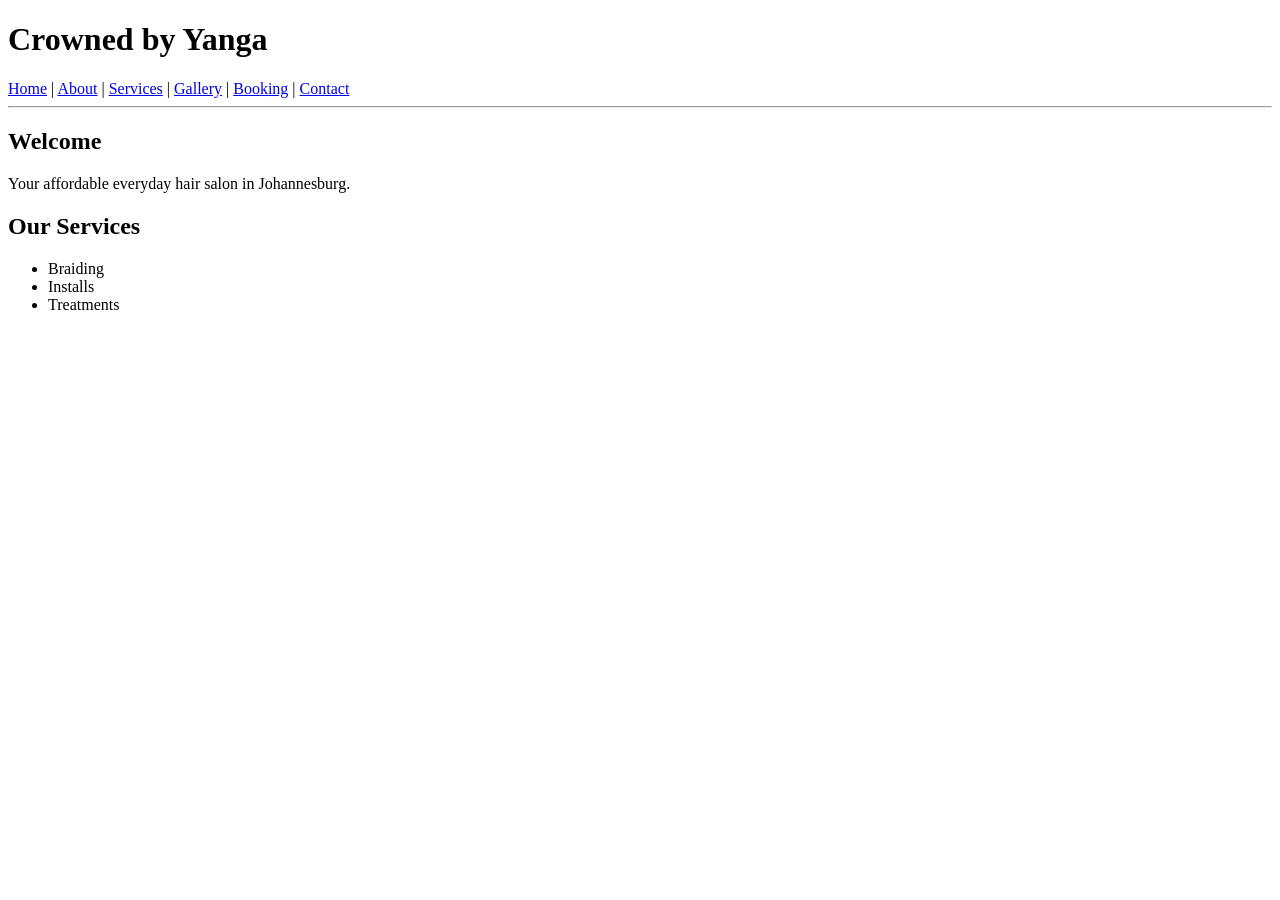
==== index.html @ ce4906f8 "Add files via upload" ====
<!DOCTYPE html>
<html>
<head>
    <title>Crowned by Yanga</title>
</head>
<body>

<h1>Crowned by Yanga</h1>

<!-- Navigation Menu -->
<nav>
    <a href="index.html">Home</a> |
    <a href="about.html">About</a> |
    <a href="services.html">Services</a> |
    <a href="gallery.html">Gallery</a> |
    <a href="booking.html">Booking</a> |
    <a href="contact.html">Contact</a>
</nav>

<hr>

<h2>Welcome</h2>
<p>Your affordable everyday hair salon in Johannesburg.</p>

<h2>Our Services</h2>
<ul>
    <li>Braiding</li>
    <li>Installs</li>
    <li>Treatments</li>
</ul>

</body>
</html>
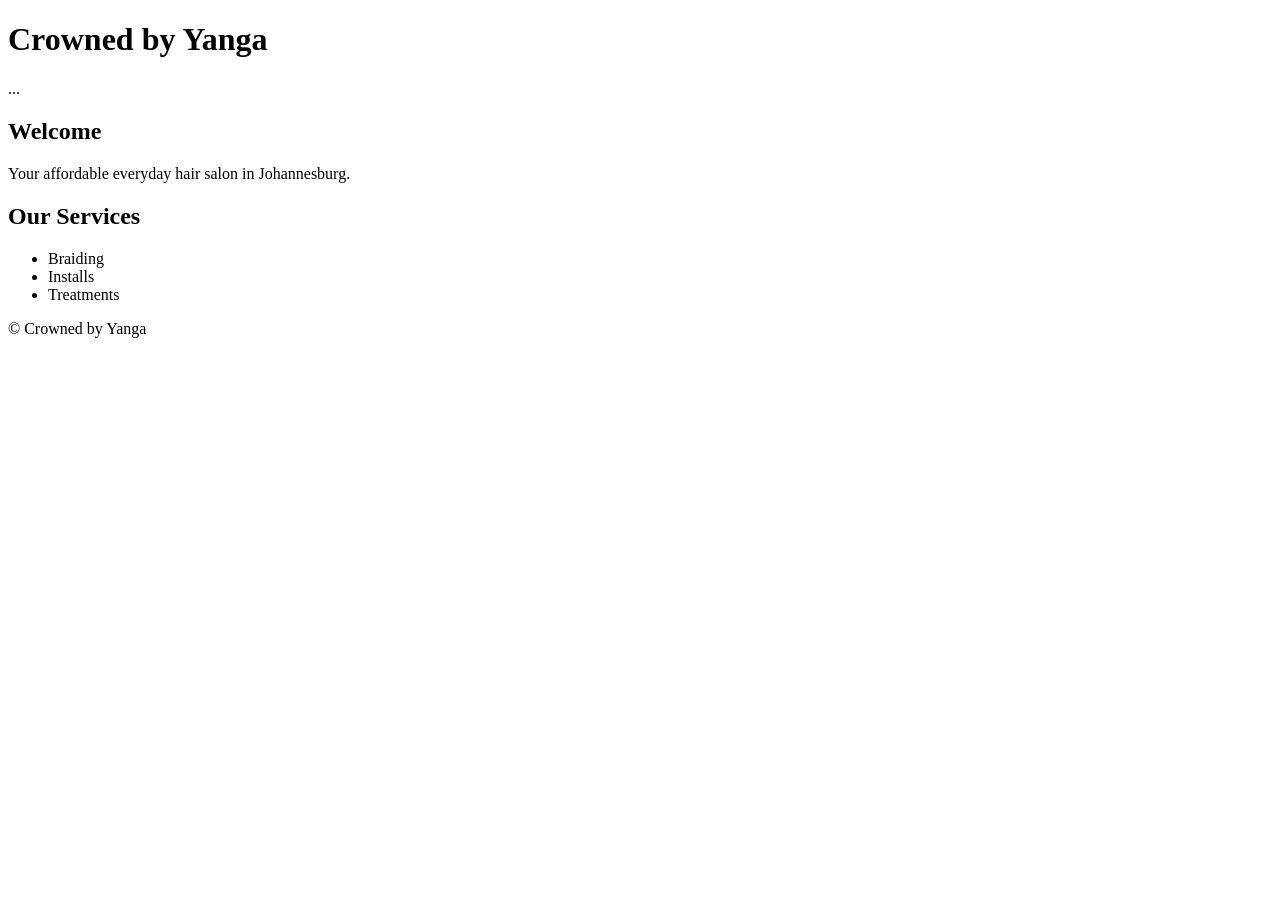
==== commit dc95658b: "Updated index.html" ====
--- a/index.html
+++ b/index.html
@@ -2,32 +2,40 @@
 <html>
 <head>
     <title>Crowned by Yanga</title>
+    <link rel="stylesheet" href="css/style.css">
 </head>
 <body>
 
-<h1>Crowned by Yanga</h1>
+<header>
+    <h1>Crowned by Yanga</h1>
 
-<!-- Navigation Menu -->
-<nav>
-    <a href="index.html">Home</a> |
-    <a href="about.html">About</a> |
-    <a href="services.html">Services</a> |
-    <a href="gallery.html">Gallery</a> |
-    <a href="booking.html">Booking</a> |
-    <a href="contact.html">Contact</a>
-</nav>
+    <!-- Navigation Menu -->
+    <nav>
+        ...
+    </nav>
+</header>
 
-<hr>
+<main>
 
-<h2>Welcome</h2>
-<p>Your affordable everyday hair salon in Johannesburg.</p>
+<section>
+    <h2>Welcome</h2>
+    <p>Your affordable everyday hair salon in Johannesburg.</p>
+</section>
 
-<h2>Our Services</h2>
-<ul>
-    <li>Braiding</li>
-    <li>Installs</li>
-    <li>Treatments</li>
-</ul>
+<section>
+    <h2>Our Services</h2>
+
+    <ul>
+        <li>Braiding</li>
+        <li>Installs</li>
+        <li>Treatments</li>
+    </ul>
+</section>
+
+</main>
+
+<footer>
+    <p>© Crowned by Yanga</p>
+</footer>
 
 </body>
-</html>
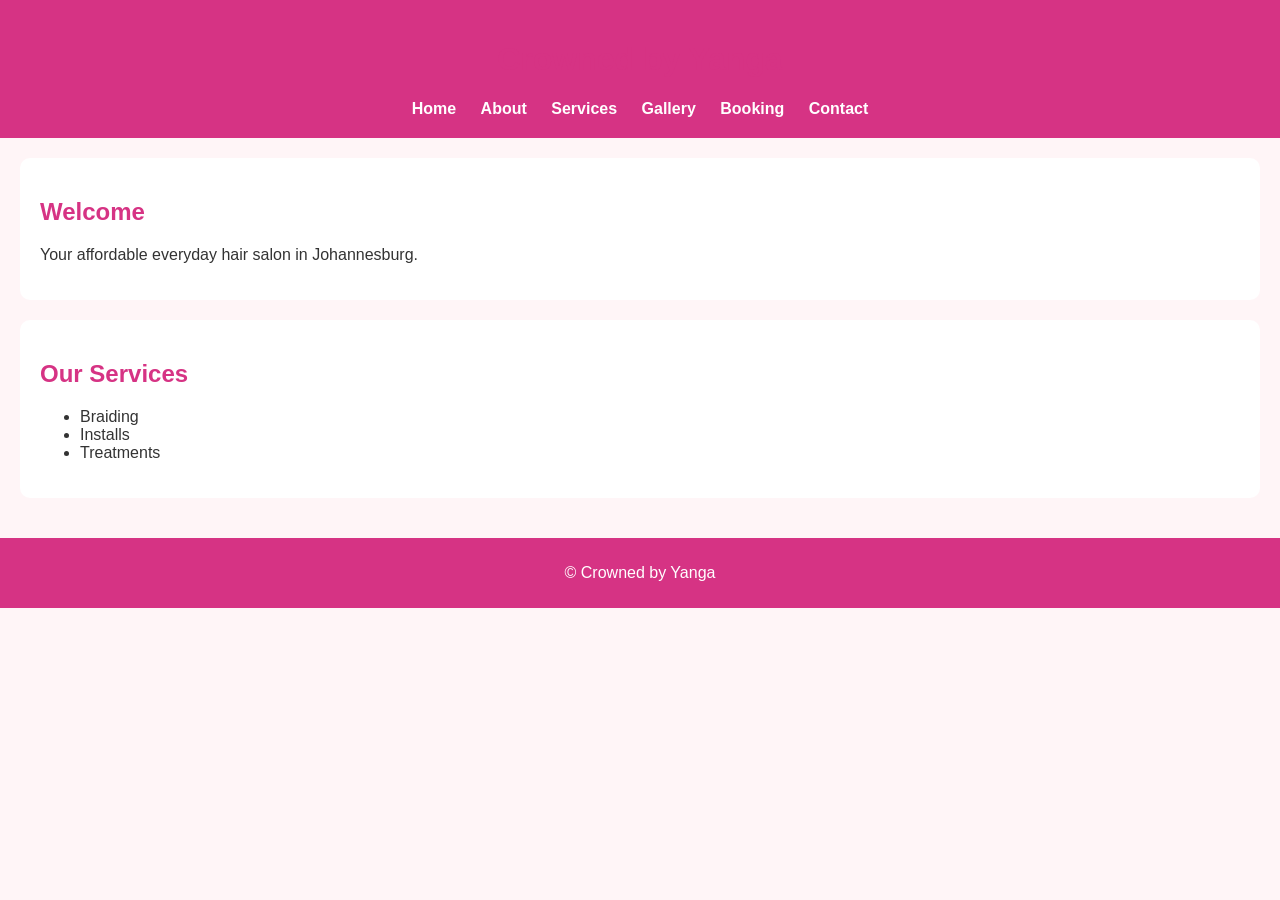
==== commit 892aafde: "Update index.html" ====
--- a/index.html
+++ b/index.html
@@ -11,7 +11,12 @@
 
     <!-- Navigation Menu -->
     <nav>
-        ...
+        <a href="index.html">Home</a>
+<a href="about.html">About</a>
+<a href="services.html">Services</a>
+<a href="gallery.html">Gallery</a>
+<a href="booking.html">Booking</a>
+<a href="contact.html">Contact</a>
     </nav>
 </header>
 
--- a/css/style.css
+++ b/css/style.css
@@ -0,0 +1,63 @@
+body {
+    font-family: Arial, sans-serif;
+    margin: 0;
+    padding: 0;
+    background-color: #fff5f7;
+    color: #333;
+}
+
+header {
+    background-color: #d63384;
+    color: white;
+    padding: 20px;
+    text-align: center;
+}
+
+nav {
+    margin-top: 10px;
+}
+
+nav a {
+    color: white;
+    text-decoration: none;
+    margin: 10px;
+    font-weight: bold;
+}
+
+nav a:hover {
+    color: #ffd6e7;
+}
+
+main {
+    padding: 20px;
+}
+
+section {
+    background-color: white;
+    padding: 20px;
+    margin-bottom: 20px;
+    border-radius: 10px;
+}
+
+h1, h2 {
+    color: #d63384;
+}
+
+footer {
+    background-color: #d63384;
+    color: white;
+    text-align: center;
+    padding: 10px;
+}
+
+/* Responsive Design */
+@media screen and (max-width: 768px) {
+    body {
+        font-size: 14px;
+    }
+
+    nav a {
+        display: block;
+        margin: 10px 0;
+    }
+}
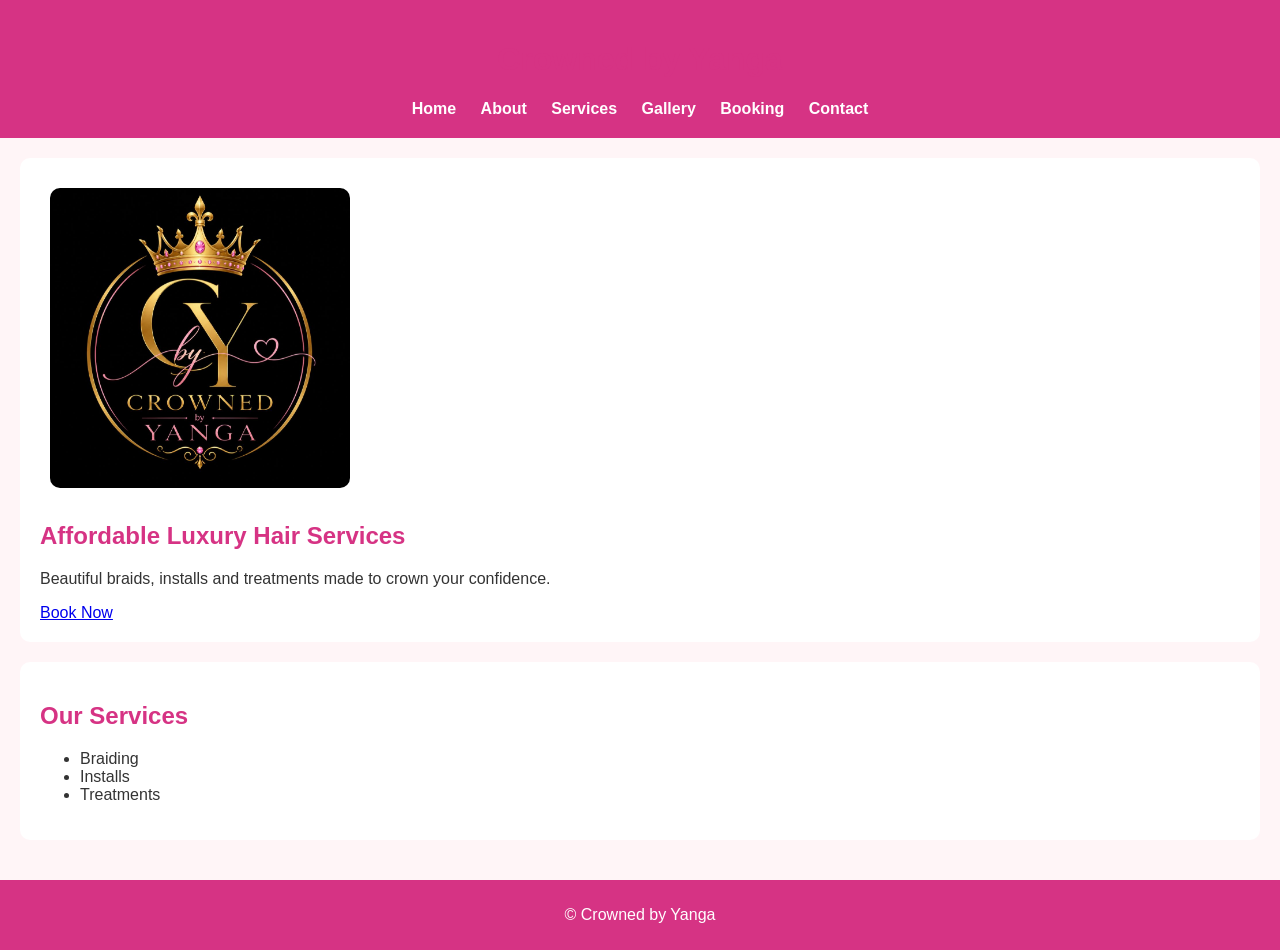
==== commit f96fb559: "Update index.html" ====
--- a/index.html
+++ b/index.html
@@ -22,11 +22,16 @@
 
 <main>
 
-<section>
-    <h2>Welcome</h2>
-    <p>Your affordable everyday hair salon in Johannesburg.</p>
+<!-- Hero Section -->
+<section class="hero">
+    <div class="hero-content">
+        <img src="images/logo.png" alt="Crowned by Yanga logo" class="logo">
+        <h2>Affordable Luxury Hair Services</h2>
+        <p>Beautiful braids, installs and treatments made to crown your confidence.</p>
+        <a href="booking.html" class="btn">Book Now</a>
+    </div>
 </section>
-
+    
 <section>
     <h2>Our Services</h2>
 
--- a/css/style.css
+++ b/css/style.css
@@ -49,6 +49,13 @@
     text-align: center;
     padding: 10px;
 }
+img {
+    width: 300px;
+    height: 300px;
+    object-fit: cover;
+    border-radius: 10px;
+    margin: 10px;
+}
 
 /* Responsive Design */
 @media screen and (max-width: 768px) {
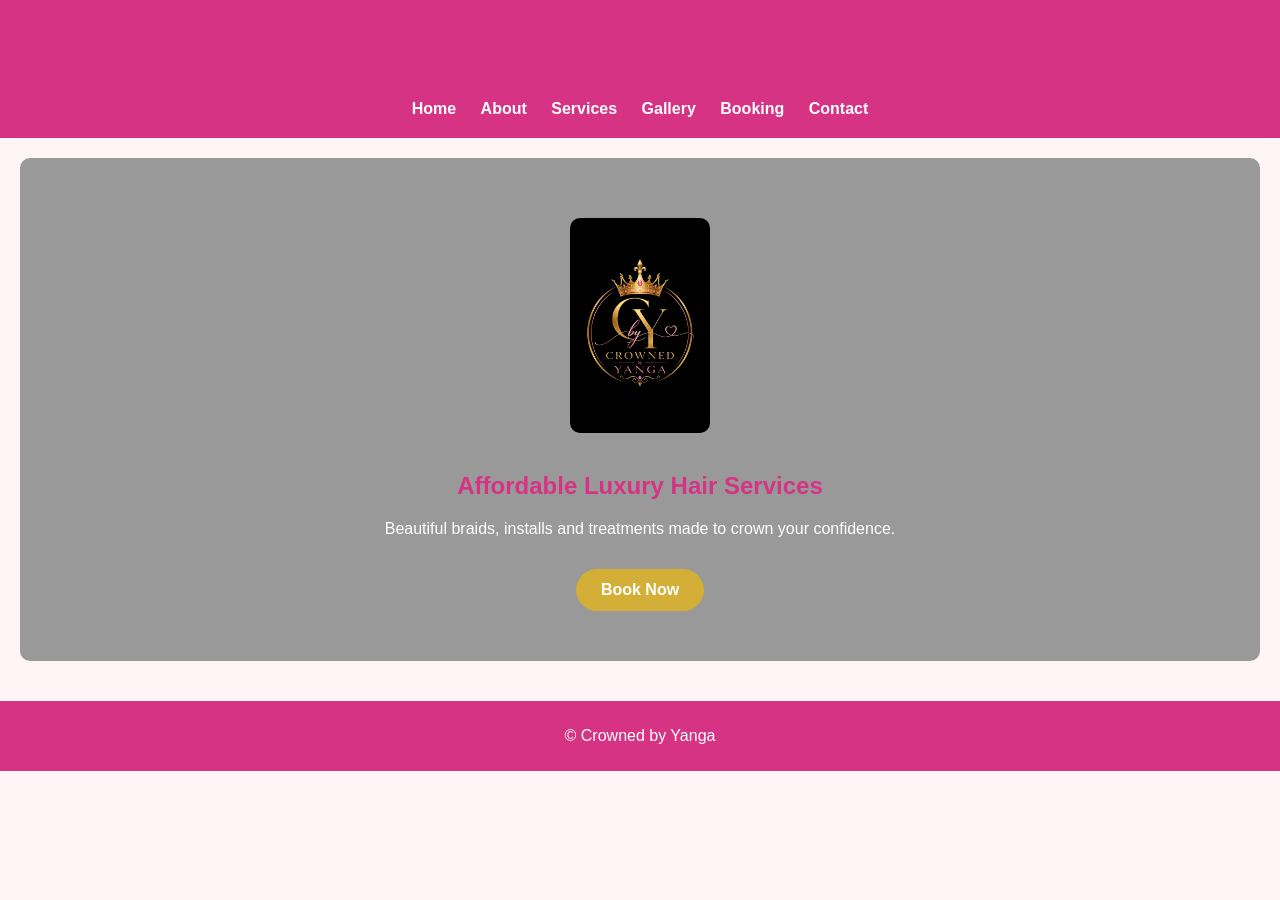
==== commit a9033905: "Update index.html" ====
--- a/index.html
+++ b/index.html
@@ -32,15 +32,7 @@
     </div>
 </section>
     
-<section>
-    <h2>Our Services</h2>
 
-    <ul>
-        <li>Braiding</li>
-        <li>Installs</li>
-        <li>Treatments</li>
-    </ul>
-</section>
 
 </main>
 
--- a/css/style.css
+++ b/css/style.css
@@ -68,3 +68,40 @@
         margin: 10px 0;
     }
 }
+
+.hero {
+    background-image: linear-gradient(rgba(0,0,0,0.4), rgba(0,0,0,0.4)), url("images/hero.jpeg");
+    background-size: cover;
+    background-position: center;
+    min-height: 400px;
+    display: flex;
+    align-items: center;
+    justify-content: center;
+    text-align: center;
+    color: white;
+}
+
+.hero-content {
+    padding: 30px;
+}
+
+.logo {
+    width: 140px;
+    height: auto;
+    margin-bottom: 15px;
+}
+
+.btn {
+    display: inline-block;
+    background-color: #d4af37;
+    color: white;
+    padding: 12px 25px;
+    border-radius: 25px;
+    text-decoration: none;
+    font-weight: bold;
+    margin-top: 15px;
+}
+
+.btn:hover {
+    background-color: #b8962e;
+}
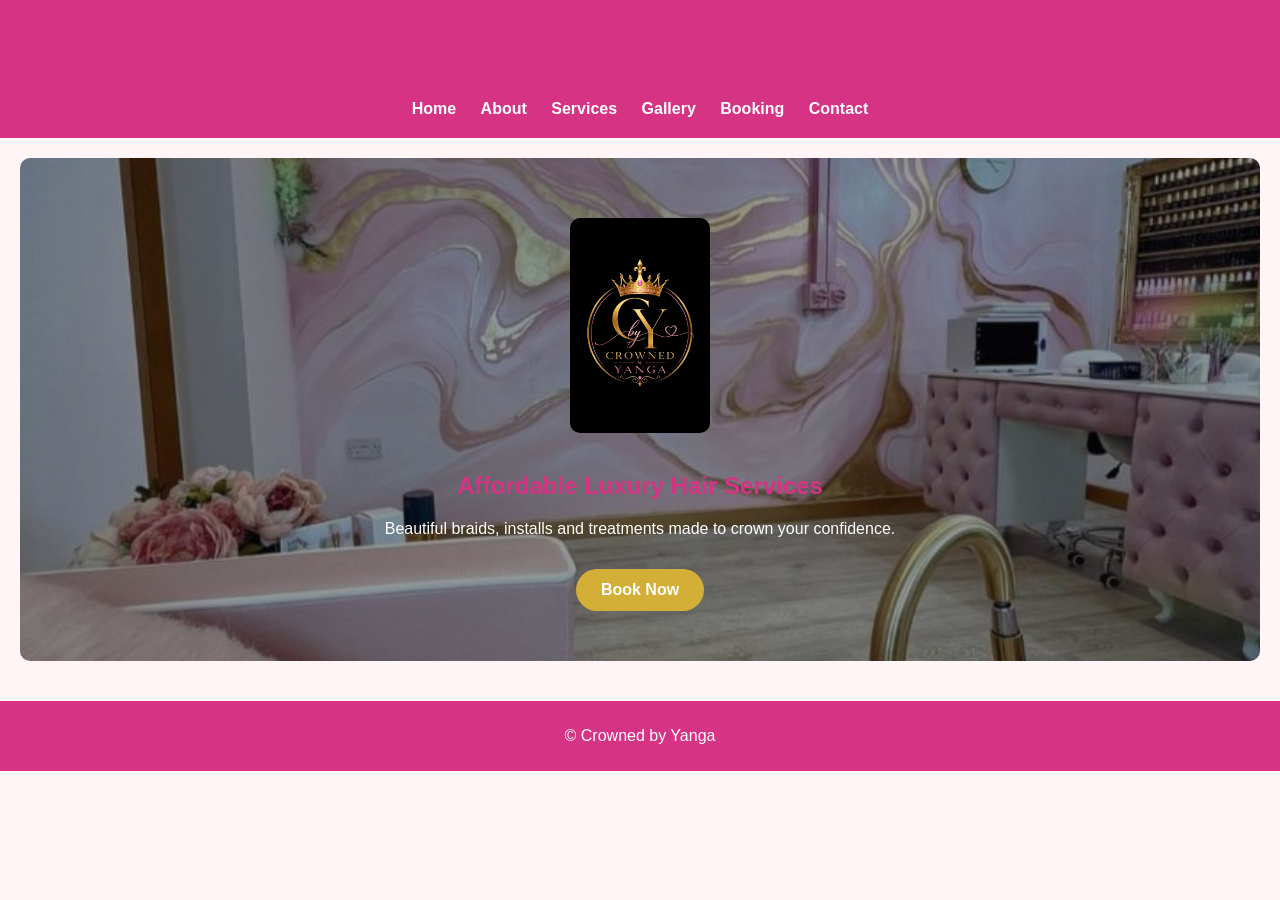
==== commit ccd1dac6: "Update index.html" ====
--- a/index.html
+++ b/index.html
@@ -12,11 +12,11 @@
     <!-- Navigation Menu -->
     <nav>
         <a href="index.html">Home</a>
-<a href="about.html">About</a>
-<a href="services.html">Services</a>
-<a href="gallery.html">Gallery</a>
-<a href="booking.html">Booking</a>
-<a href="contact.html">Contact</a>
+        <a href="about.html">About</a>
+        <a href="services.html">Services</a>
+        <a href="gallery.html">Gallery</a>
+        <a href="booking.html">Booking</a>
+        <a href="contact.html">Contact</a>
     </nav>
 </header>
 
--- a/css/style.css
+++ b/css/style.css
@@ -70,7 +70,7 @@
 }
 
 .hero {
-    background-image: linear-gradient(rgba(0,0,0,0.4), rgba(0,0,0,0.4)), url("images/hero.jpeg");
+    background-image: linear-gradient(rgba(0,0,0,0.4), rgba(0,0,0,0.4)), url("../images/hero.jpeg");
     background-size: cover;
     background-position: center;
     min-height: 400px;
@@ -105,3 +105,33 @@
 .btn:hover {
     background-color: #b8962e;
 }
+
+.services-grid {
+    display: grid;
+    grid-template-columns: repeat(3, 1fr);
+    gap: 18px;
+    margin-top: 20px;
+}
+
+.service-card {
+    background-color: #fff5f7;
+    border: 1px solid #d4af37;
+    border-radius: 14px;
+    padding: 20px;
+    box-shadow: 0 4px 10px rgba(0,0,0,0.08);
+}
+
+.service-card h3 {
+    color: #d63384;
+    margin-bottom: 10px;
+}
+
+.service-card strong {
+    color: #b8962e;
+}
+
+@media screen and (max-width: 768px) {
+    .services-grid {
+        grid-template-columns: 1fr;
+    }
+}
